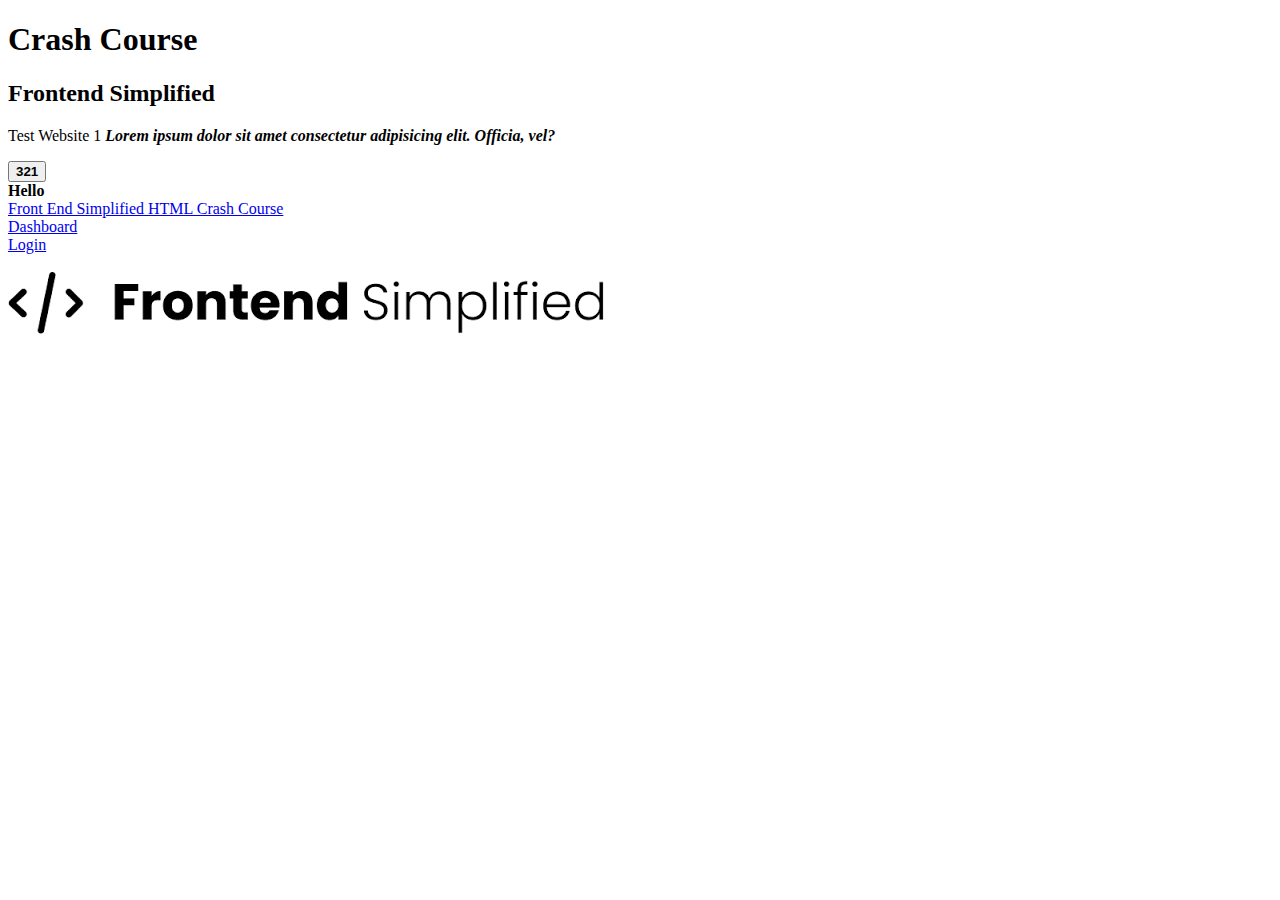
==== HTML Crash Course/index.html @ 7bad8dc5 "Add files via upload" ====
<!DOCTYPE html>
<html lang="en">
  <head>
    <meta charset="UTF-8" />
    <meta name="viewport" content="width=device-width, initial-scale=1.0" />
    <title>Kimo</title>
  </head>
  <body>
    <h1>Crash Course</h1>
    <h2>Frontend Simplified</h2>
    <p>
      Test Website 1
      <i
        ><b
          >Lorem ipsum dolor sit amet consectetur adipisicing elit. Officia,
          vel?</b
        ></i
      >
    </p>
    <button><b> 321</b></button>
    <div><b>Hello</b></div>
    <a
      href="https://frontendsimplified.com/html/crashcourse"
      target="_blank"
      >Front End Simplified HTML Crash Course</a
    >
    <div>
      <a href="dashboard.html">Dashboard</a>
    </div>
    <a href="login.html">Login</a>
    <div></div>
    <br>
    <img src="[data-uri]" alt="Front End Simplified Logo">
  </body>
</html>
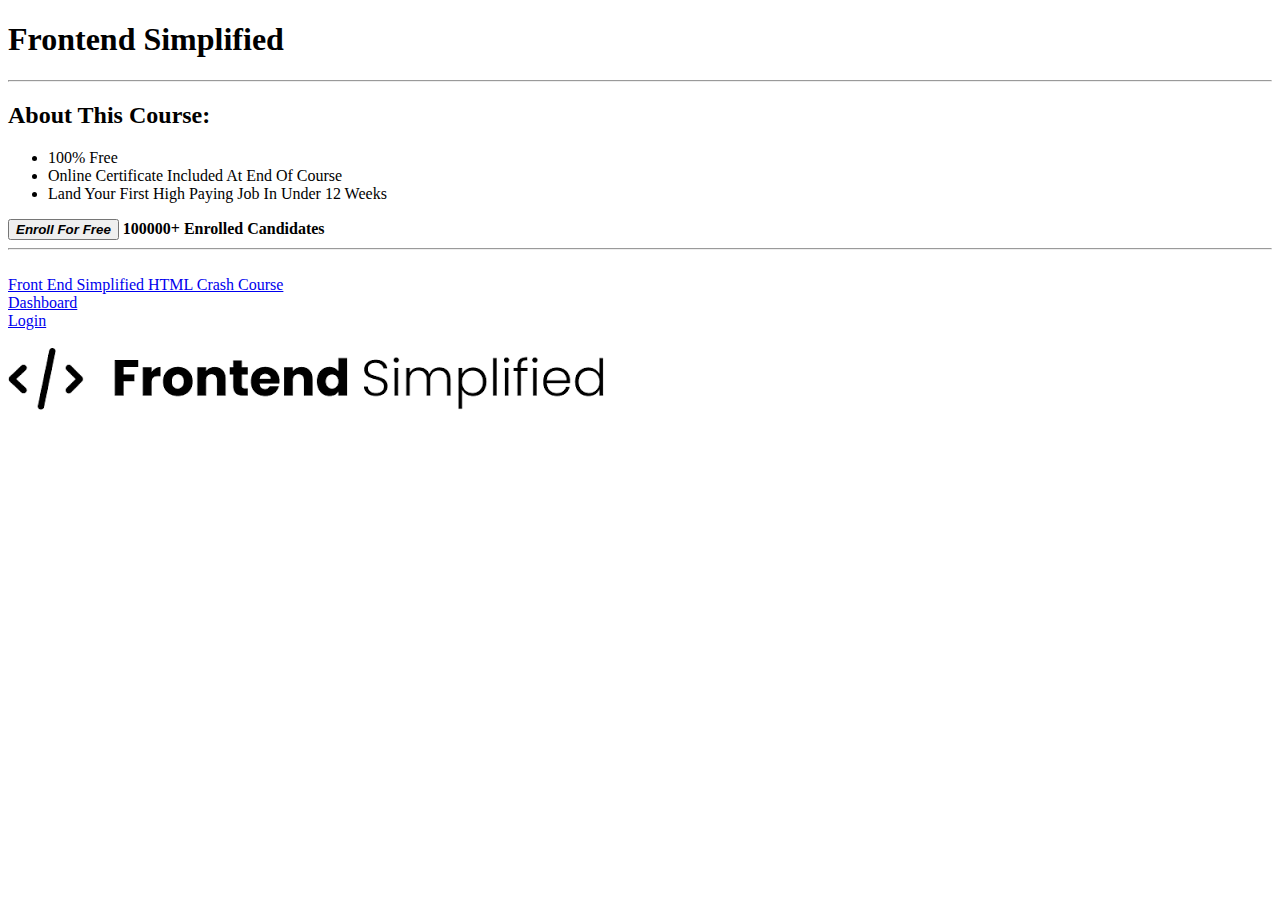
==== commit 37455705: "Add files via upload" ====
--- a/HTML Crash Course/index.html
+++ b/HTML Crash Course/index.html
@@ -3,25 +3,22 @@
   <head>
     <meta charset="UTF-8" />
     <meta name="viewport" content="width=device-width, initial-scale=1.0" />
-    <title>Kimo</title>
+    <title>Frontend Simplified</title>
   </head>
   <body>
-    <h1>Crash Course</h1>
-    <h2>Frontend Simplified</h2>
-    <p>
-      Test Website 1
-      <i
-        ><b
-          >Lorem ipsum dolor sit amet consectetur adipisicing elit. Officia,
-          vel?</b
-        ></i
-      >
-    </p>
-    <button><b> 321</b></button>
-    <div><b>Hello</b></div>
-    <a
-      href="https://frontendsimplified.com/html/crashcourse"
-      target="_blank"
+    <h1>Frontend Simplified</h1>
+    <hr>
+    <h2>About This Course:</h2>
+    <ul>
+      <li>100% Free</li>
+      <li>Online Certificate Included At End Of Course</li>
+      <li>Land Your First High Paying Job In Under 12 Weeks</li>
+    </ul>
+    <button><b><i>Enroll For Free</i></b></button>
+    <b>100000+ Enrolled Candidates</b>
+    <hr>
+    <br>
+    <a href="https://frontendsimplified.com/html/crashcourse" target="_blank"
       >Front End Simplified HTML Crash Course</a
     >
     <div>
@@ -29,7 +26,10 @@
     </div>
     <a href="login.html">Login</a>
     <div></div>
-    <br>
-    <img src="[data-uri]" alt="Front End Simplified Logo">
+    <br />
+    <img
+      src="[data-uri]"
+      alt="Front End Simplified Logo"
+    />
   </body>
 </html>
